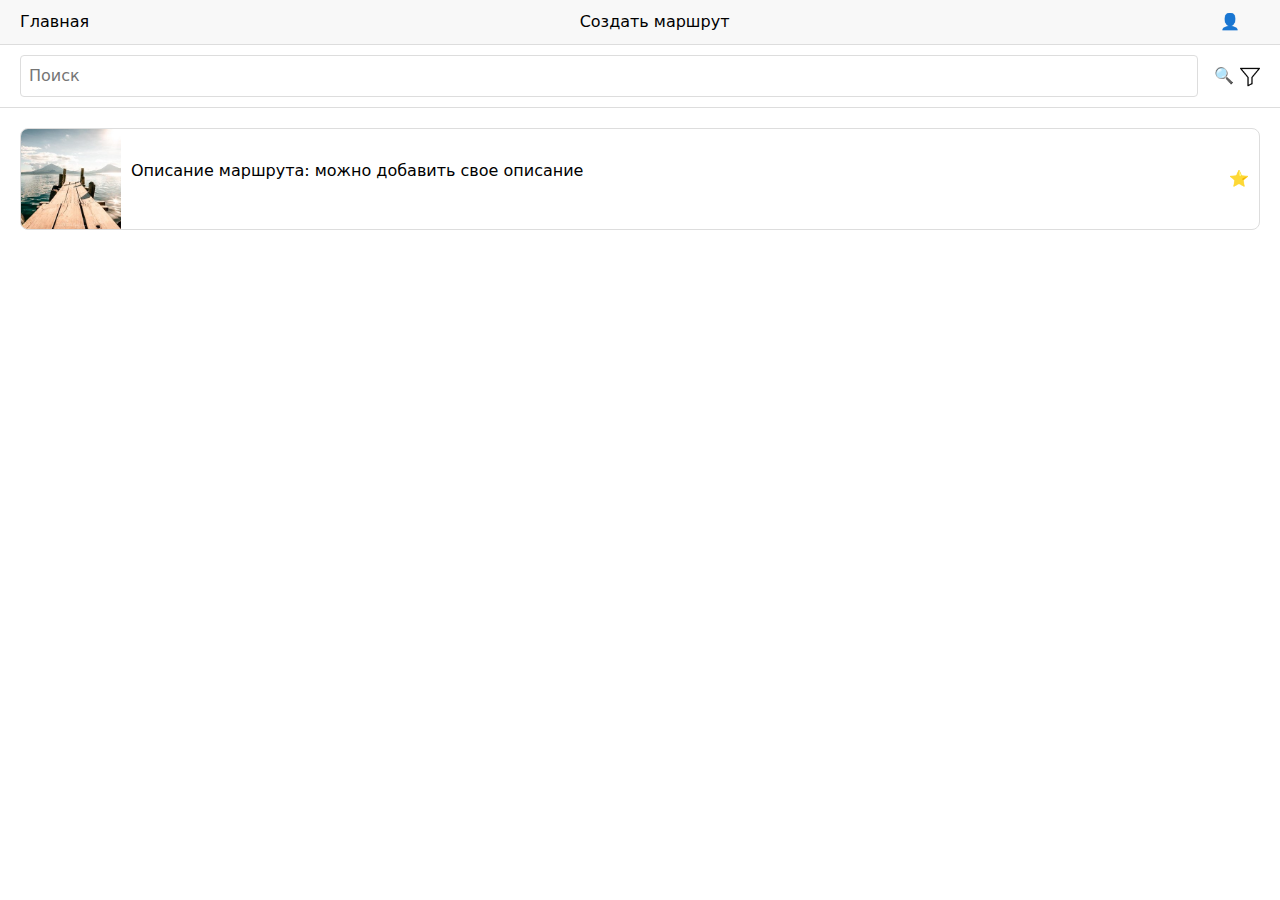
==== index.html @ b9a454a0 "init repo" ====
<!DOCTYPE html>
<html lang="ru">
<head>
    <meta charset="UTF-8">
    <meta name="viewport" content="width=device-width, initial-scale=1.0">
    <title>Маршруты</title>
    <link rel="stylesheet" href="./styles/index.css">
    <link href="https://cdn.jsdelivr.net/npm/bootstrap@5.3.3/dist/css/bootstrap.min.css" rel="stylesheet" integrity="sha384-QWTKZyjpPEjISv5WaRU9OFeRpok6YctnYmDr5pNlyT2bRjXh0JMhjY6hW+ALEwIH" crossorigin="anonymous">
</head>
<body>
    <div class="header">
        <a href="./index.html">Главная</a>
        <a href="./create_route.html">Создать маршрут</a>
        <a href="./profile.html"><div class="user-icon">👤</div></a>
    </div>

    <div class="search-bar">
        <input type="text" placeholder="Поиск">
        <button>🔍</button>
        <a><img src ='./images/filter.png' width="20" height="20">
        </a>
    </div>

    <div class="routes">
        
        <div class="route">
            <a href="travel.html " class="text">
            <img src="./images/travel_head.jpg" alt="Фото маршрута">
            <div class="description">
                <p>Описание маршрута: можно добавить свое описание</p></a>
            </div>
        
            <div class="favorite">⭐</div>
        </div>
    </div>
</body>
</html>
---- styles/index.css ----
body {
    font-family: Arial, sans-serif;
    margin: 0;
    padding: 0;
    /* display: flex; */
    flex-direction: column;
    align-items: center;
    background-color: #f9f9f9;
}
.header {
    display: flex;
    justify-content: space-between;
    align-items: center;
    padding: 10px 20px;
    background-color: #f8f8f8;
    border-bottom: 1px solid #ddd;
}
.header a {
    text-decoration: none;
    color: #000;
    margin-right: 20px;
}
.search-bar {
    display: flex;
    align-items: center;
    padding: 10px 20px;
    border-bottom: 1px solid #ddd;
}
.search-bar input {
    flex: 1;
    padding: 8px;
    border: 1px solid #ddd;
    border-radius: 4px;
}
.search-bar button {
    background: none;
    border: none;
    margin-left: 10px;
    cursor: pointer;
}
.routes {
    padding: 20px;
}
.route {
    display: flex;
    align-items: center;
    margin-bottom: 20px;
    border: 1px solid #ddd;
    border-radius: 8px;
    overflow: hidden;
}
.route img {
    width: 100px;
    height: 100px;
    object-fit: cover;
}
.route .description {
    flex: 1;
    padding: 10px;
}
.route .favorite {
    padding: 10px;
    cursor: pointer;
}
a.text {
    text-decoration: none;
    color: #000000;
    }
div.carousel {
    width: 900px;
    margin: 0 auto;
    padding-top: 10px;
}
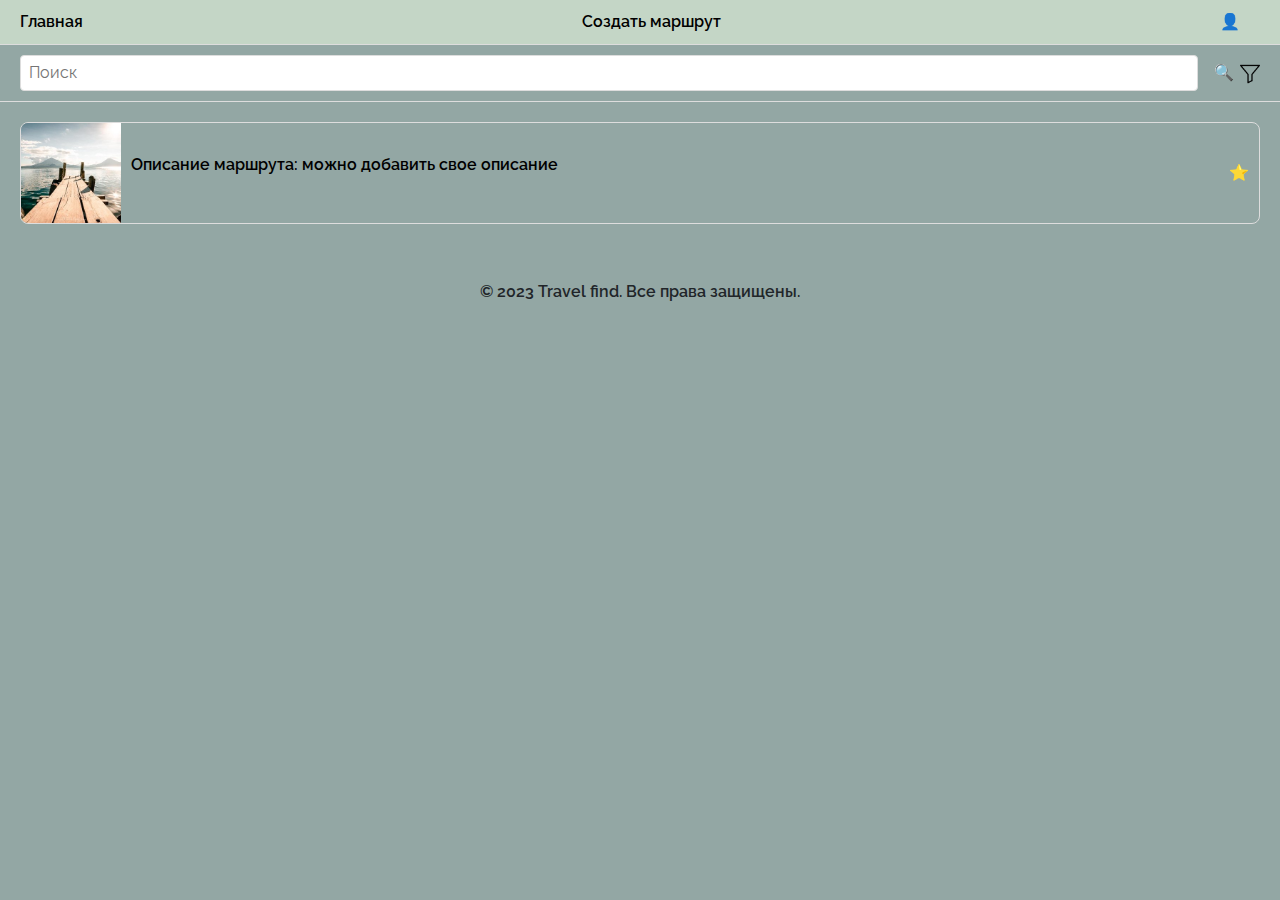
==== commit d984d791: "add structure elements" ====
--- a/index.html
+++ b/index.html
@@ -4,34 +4,50 @@
     <meta charset="UTF-8">
     <meta name="viewport" content="width=device-width, initial-scale=1.0">
     <title>Маршруты</title>
+    <link href="https://cdn.jsdelivr.net/npm/bootstrap@5.3.3/dist/css/bootstrap.min.css" rel="stylesheet" integrity="sha384-QWTKZyjpPEjISv5WaRU9OFeRpok6YctnYmDr5pNlyT2bRjXh0JMhjY6hW+ALEwIH" crossorigin="anonymous">
     <link rel="stylesheet" href="./styles/index.css">
-    <link href="https://cdn.jsdelivr.net/npm/bootstrap@5.3.3/dist/css/bootstrap.min.css" rel="stylesheet" integrity="sha384-QWTKZyjpPEjISv5WaRU9OFeRpok6YctnYmDr5pNlyT2bRjXh0JMhjY6hW+ALEwIH" crossorigin="anonymous">
+    <link rel="stylesheet" href="./styles/normalize.css">
+
+
+    <style>
+        @import url('https://fonts.googleapis.com/css2?family=Raleway:ital,wght@1,600&display=swap');
+        </style>
 </head>
 <body>
-    <div class="header">
+    <nav class="header">
         <a href="./index.html">Главная</a>
         <a href="./create_route.html">Создать маршрут</a>
         <a href="./profile.html"><div class="user-icon">👤</div></a>
-    </div>
+    </nav>
 
-    <div class="search-bar">
-        <input type="text" placeholder="Поиск">
-        <button>🔍</button>
-        <a><img src ='./images/filter.png' width="20" height="20">
-        </a>
-    </div>
+    <main>
+        <div class="search-bar">
+            <input type="text" placeholder="Поиск">
+            <button>🔍</button>
+            <a><img src ='./images/filter.png' width="20" height="20">
+            </a>
+        </div>
+    
+        <div class="routes">
+            
+            <div class="route">
+                <a href="travel.html " class="text">
+                <img src="./images/travel_head.jpg" alt="Фото маршрута">
+                <div class="description">
+                    <p>Описание маршрута: можно добавить свое описание</p></a>
+                </div>
+            
+                <div class="favorite">⭐</div>
+            </div>
+        </div>
 
-    <div class="routes">
-        
-        <div class="route">
-            <a href="travel.html " class="text">
-            <img src="./images/travel_head.jpg" alt="Фото маршрута">
-            <div class="description">
-                <p>Описание маршрута: можно добавить свое описание</p></a>
-            </div>
-        
-            <div class="favorite">⭐</div>
+    </main>
+
+    
+    <footer>
+        <div class="text-center py-3">
+            <p>© 2023 Travel find. Все права защищены.</p>
         </div>
-    </div>
+    </footer>
 </body>
 </html>
--- a/styles/index.css
+++ b/styles/index.css
@@ -1,18 +1,24 @@
+
+
+
 body {
-    font-family: Arial, sans-serif;
+    font-family: "Raleway", serif;
+    font-optical-sizing: auto;
+    font-weight: 600;
+    /* font-style: italic; */
     margin: 0;
     padding: 0;
     /* display: flex; */
     flex-direction: column;
     align-items: center;
-    background-color: #f9f9f9;
+    background-color: #93a7a4;
 }
 .header {
     display: flex;
     justify-content: space-between;
     align-items: center;
     padding: 10px 20px;
-    background-color: #f8f8f8;
+    background-color: #c4d6c6;
     border-bottom: 1px solid #ddd;
 }
 .header a {
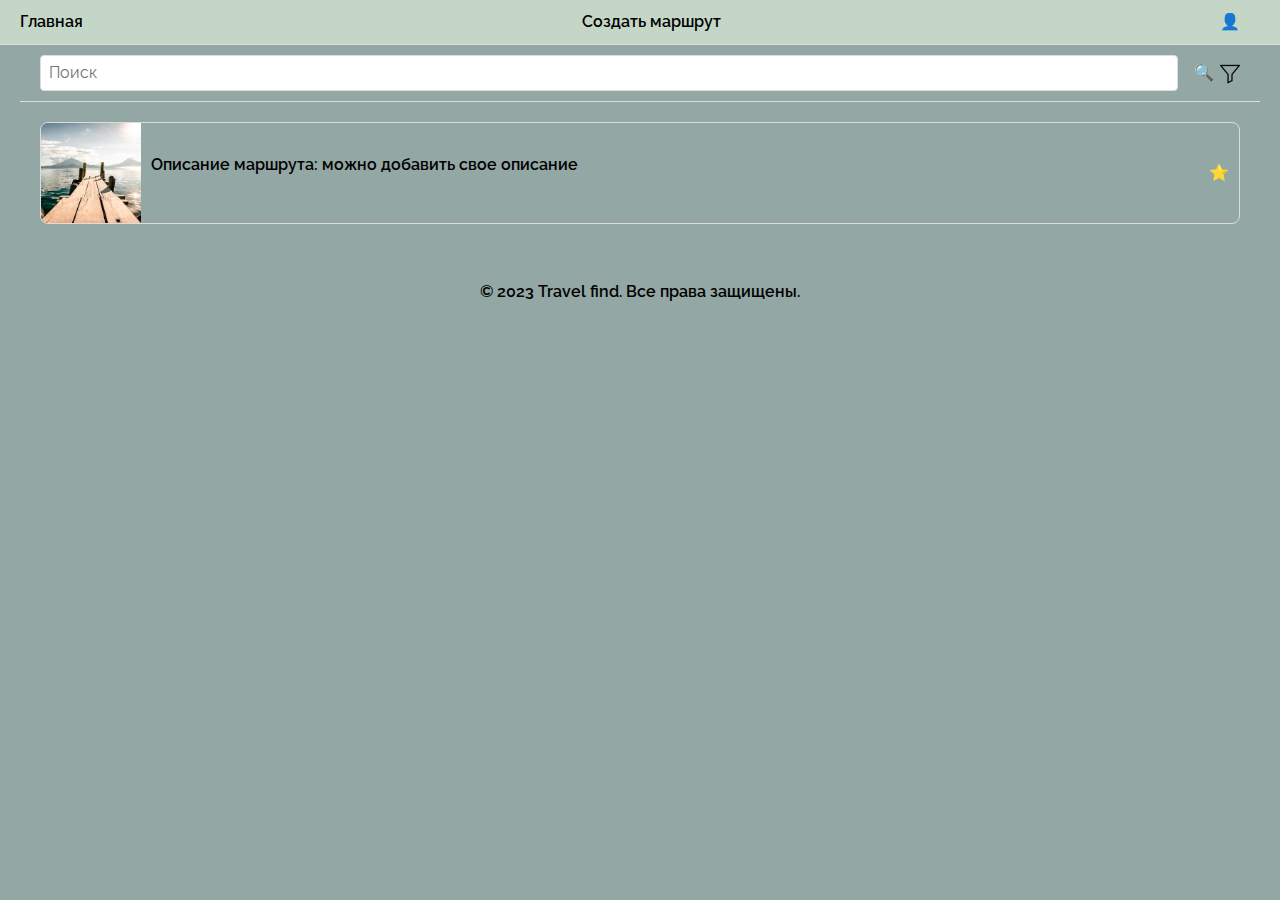
==== commit a5dc2ea1: "7 punkt correct" ====
--- a/index.html
+++ b/index.html
@@ -24,17 +24,16 @@
         <div class="search-bar">
             <input type="text" placeholder="Поиск">
             <button>🔍</button>
-            <a><img src ='./images/filter.png' width="20" height="20">
-            </a>
+            <a><img src ='./images/filter.png' width="20" height="20" alt=""></a>
         </div>
     
         <div class="routes">
             
             <div class="route">
-                <a href="travel.html " class="text">
+                <a href="travel.html " class="text"></a>
                 <img src="./images/travel_head.jpg" alt="Фото маршрута">
                 <div class="description">
-                    <p>Описание маршрута: можно добавить свое описание</p></a>
+                    <p>Описание маршрута: можно добавить свое описание</p>
                 </div>
             
                 <div class="favorite">⭐</div>
--- a/styles/index.css
+++ b/styles/index.css
@@ -5,13 +5,38 @@
     font-family: "Raleway", serif;
     font-optical-sizing: auto;
     font-weight: 600;
-    /* font-style: italic; */
+    font-size: 16px;
+    font-style: normal;
+    color:#000;
     margin: 0;
     padding: 0;
     /* display: flex; */
     flex-direction: column;
     align-items: center;
     background-color: #93a7a4;
+}
+
+main{
+    max-width: 1440px;
+    margin: 0 auto; /* Центрирование при ширине больше 1440px */
+    padding: 0 20px; /* Отступы по бокам */
+    box-sizing: border-box;
+    min-width: 450px;
+}
+nav{
+    max-width: 1440px;
+    margin: 0 auto; /* Центрирование при ширине больше 1440px */
+    padding: 0 20px; /* Отступы по бокам */
+    box-sizing: border-box;
+    min-width: 450px;
+}
+footer{
+    max-width: 1440px;
+    margin: 0 auto; /* Центрирование при ширине больше 1440px */
+    padding: 0 20px; /* Отступы по бокам */
+    box-sizing: border-box;
+    min-width: 450px;
+
 }
 .header {
     display: flex;
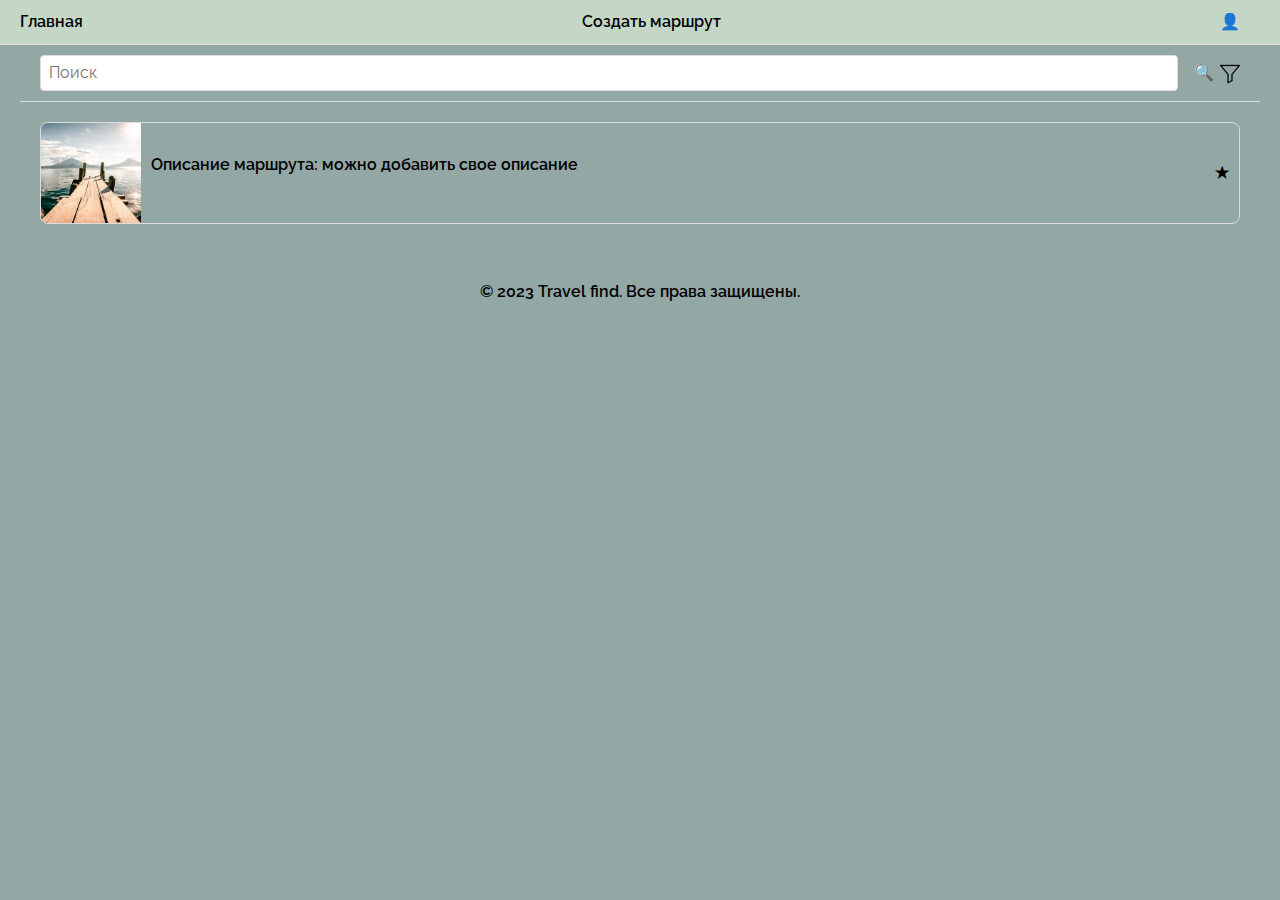
==== commit 31bee0d8: "add js script, make choisen route" ====
--- a/index.html
+++ b/index.html
@@ -7,6 +7,7 @@
     <link href="https://cdn.jsdelivr.net/npm/bootstrap@5.3.3/dist/css/bootstrap.min.css" rel="stylesheet" integrity="sha384-QWTKZyjpPEjISv5WaRU9OFeRpok6YctnYmDr5pNlyT2bRjXh0JMhjY6hW+ALEwIH" crossorigin="anonymous">
     <link rel="stylesheet" href="./styles/index.css">
     <link rel="stylesheet" href="./styles/normalize.css">
+    <script src="scripts/index.js"></script>
 
 
     <style>
@@ -36,7 +37,7 @@
                     <p>Описание маршрута: можно добавить свое описание</p>
                 </div>
             
-                <div class="favorite">⭐</div>
+                <div class="favorite">★</div>
             </div>
         </div>
 
